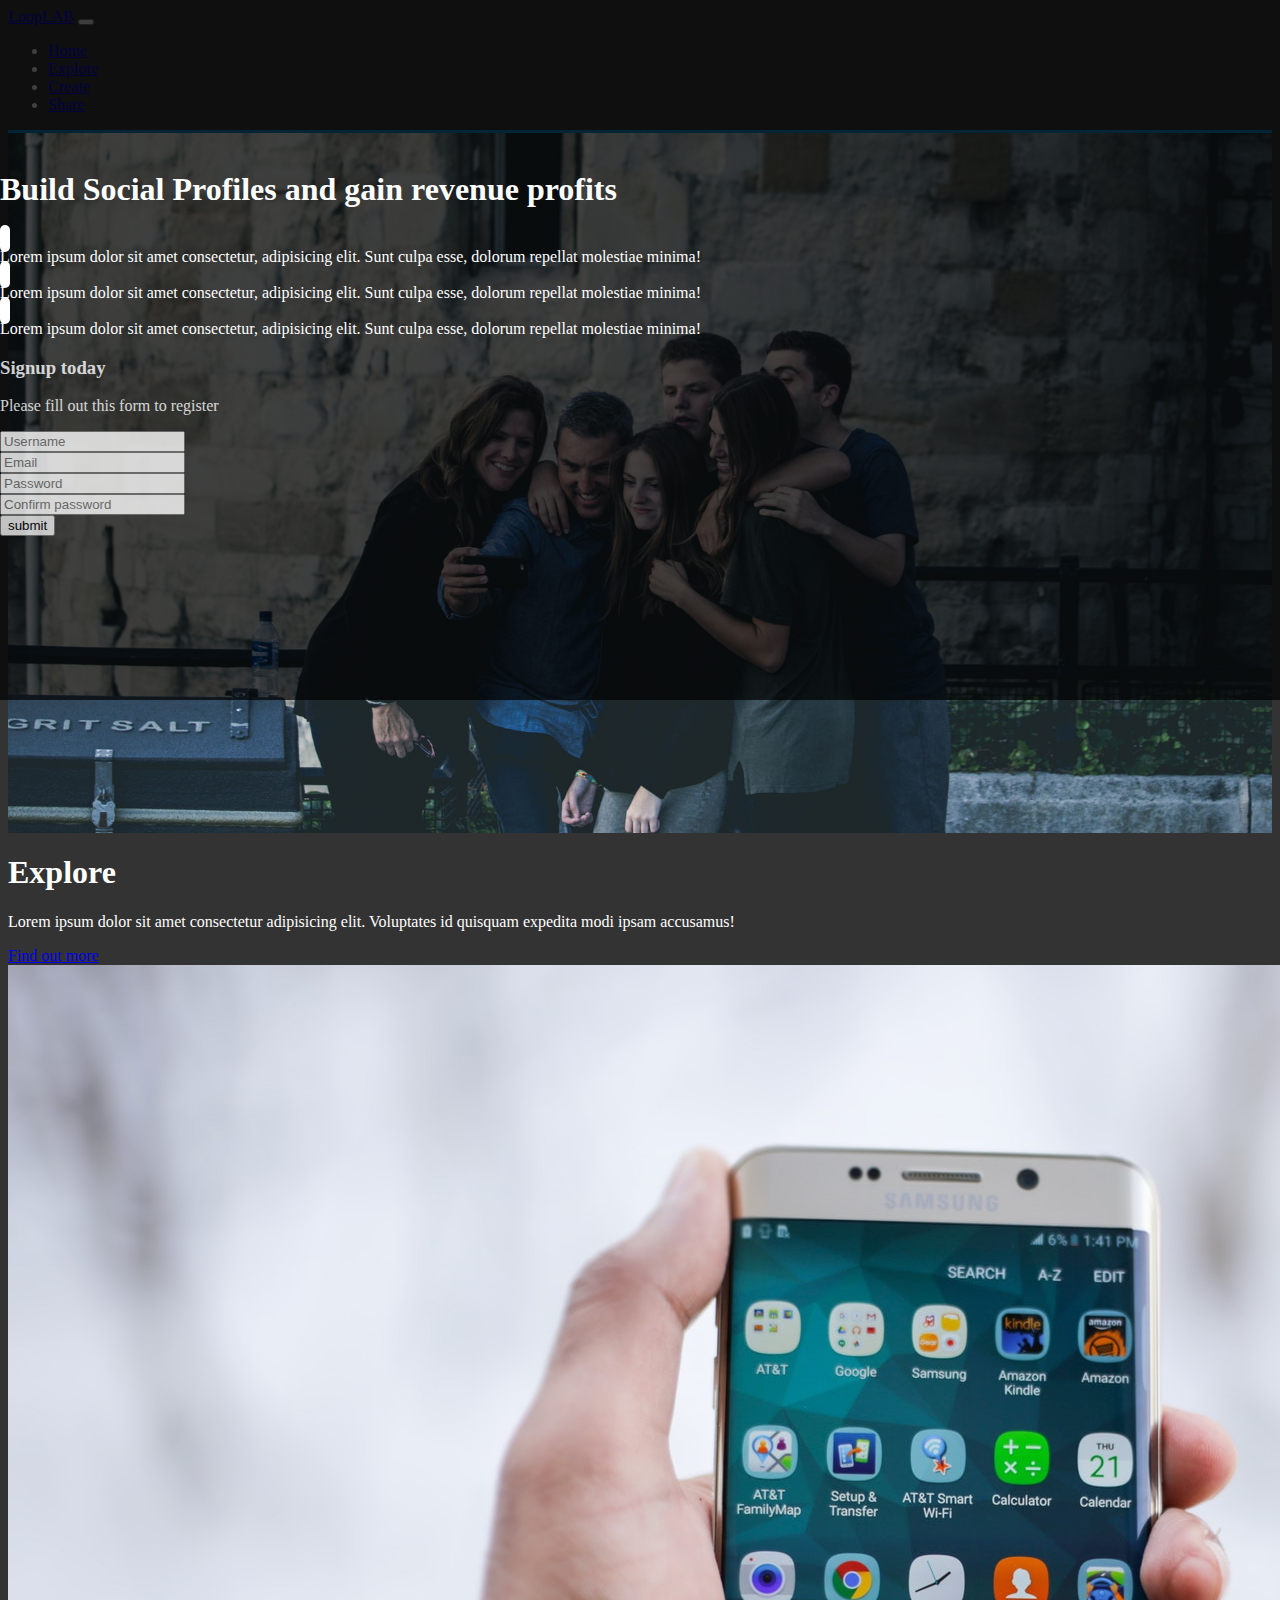
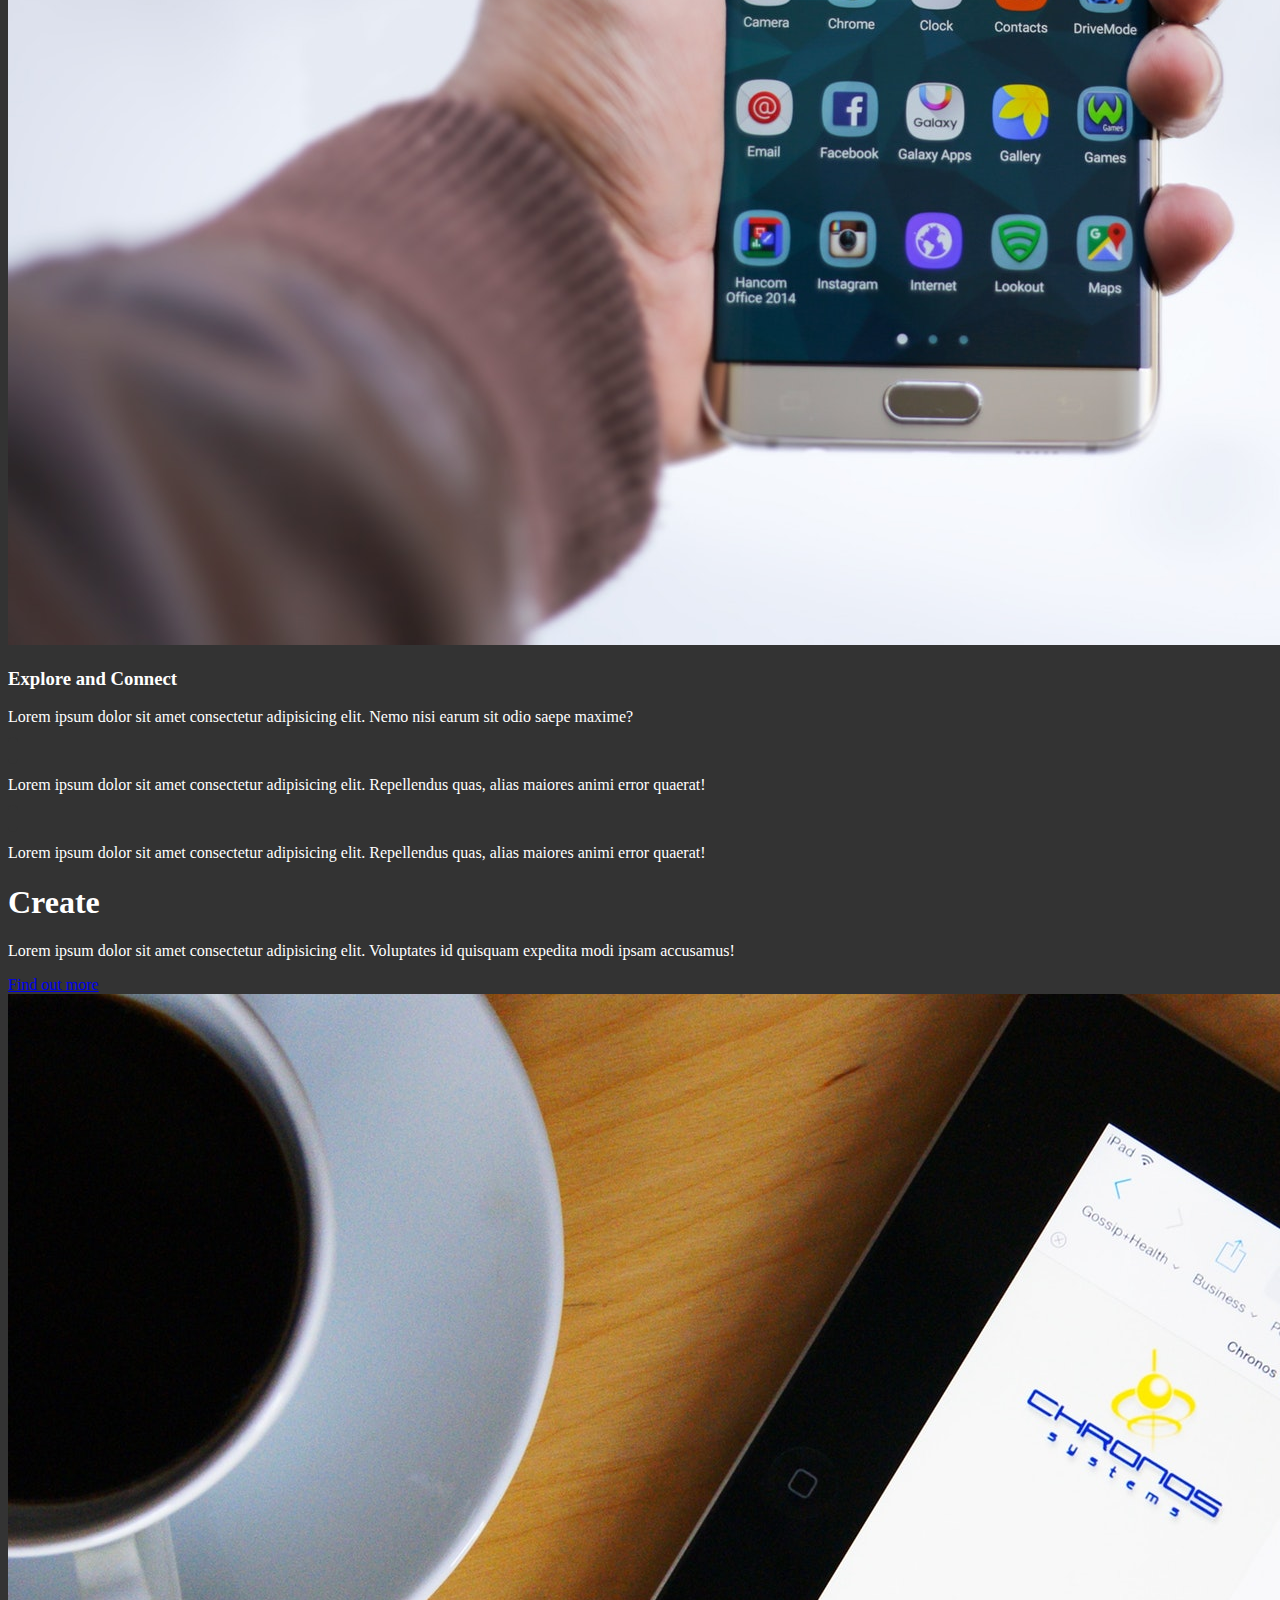
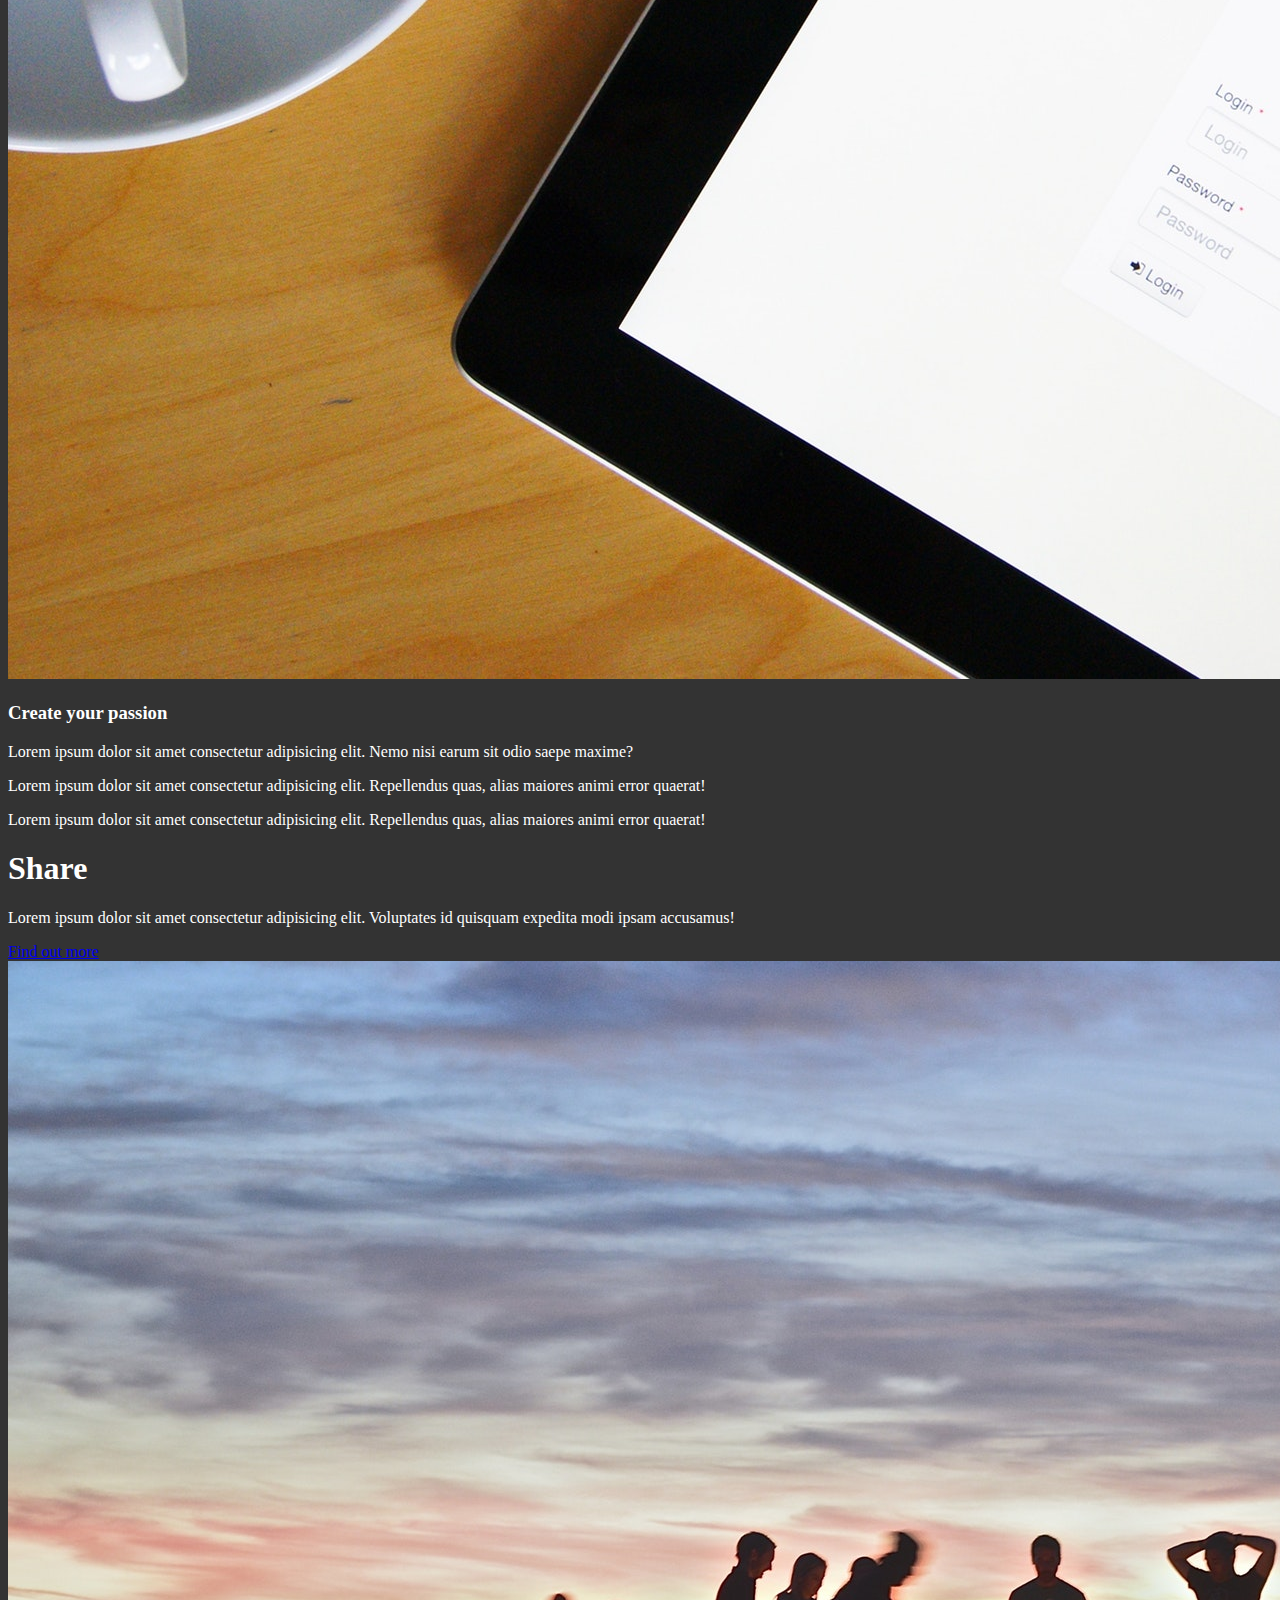
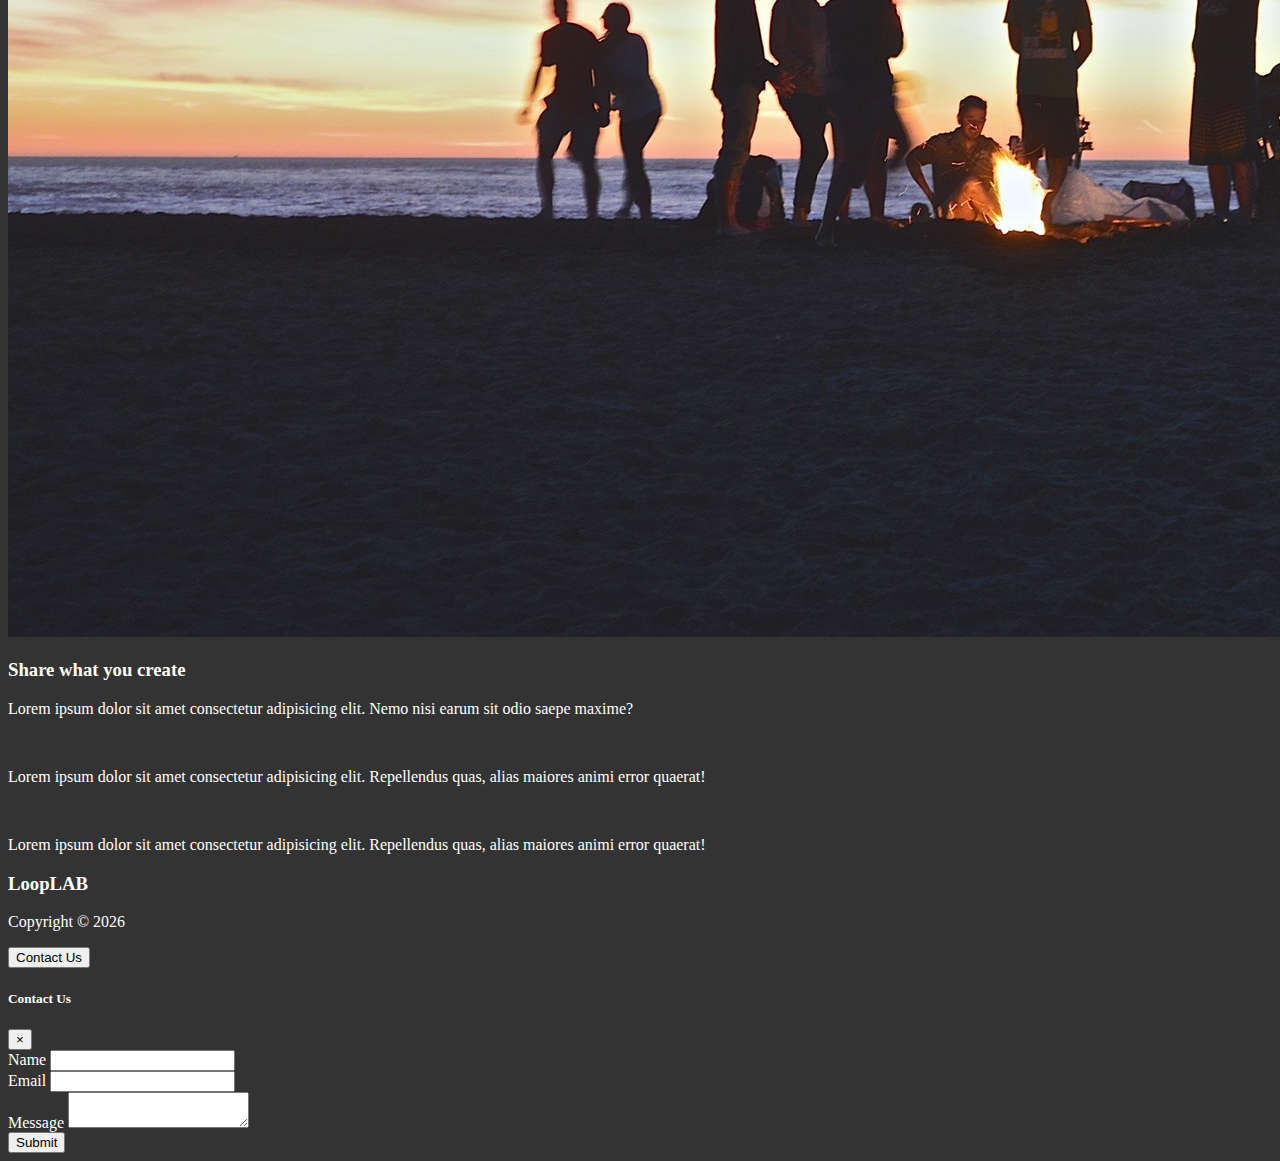
==== LoopLAB/index.html @ a14cff47 "Moved all the looplab files to folder looplab" ====
<!DOCTYPE html>
<html lang="en">

<head>
  <meta charset="UTF-8">
  <meta name="viewport" content="width=device-width, initial-scale=1.0">
  <meta http-equiv="X-UA-Compatible" content="ie=edge">
  <link rel="stylesheet" href="https://use.fontawesome.com/releases/v5.0.13/css/all.css" integrity="sha384-DNOHZ68U8hZfKXOrtjWvjxusGo9WQnrNx2sqG0tfsghAvtVlRW3tvkXWZh58N9jp"
    crossorigin="anonymous">
  <link rel="stylesheet" href="https://stackpath.bootstrapcdn.com/bootstrap/4.1.1/css/bootstrap.min.css" integrity="sha384-WskhaSGFgHYWDcbwN70/dfYBj47jz9qbsMId/iRN3ewGhXQFZCSftd1LZCfmhktB"
    crossorigin="anonymous">
  <link rel="stylesheet" href="css/style.css">
  <title>Bootstrap Theme</title>
</head>

<body data-spy="scroll" data-target="#main-nav" id="home" >
  <nav id="main-nav" class="nav navbar navbar-expand-sm bg-dark navbar-dark fixed-top">
    <div class="container">
      <a href="index.html" class="navbar-brand">LoopLAB</a>
      <button class="navbar-toggler" data-toggle="collapse" data-target="#navbarCollapse">
        <span class="navbar-toggler-icon"></span>
      </button>
      <div class="collapse navbar-collapse" id="navbarCollapse">
        <ul class="navbar-nav ml-auto">
          <li class="nav-item">
            <a href="#home" class="nav-link">Home</a>
          </li>
          <li class="nav-item">
              <a href="#explore-head-section" class="nav-link">Explore</a>
          </li>
          <li class="nav-item">
              <a href="#create-head-section" class="nav-link">Create</a>
          </li>
          <li class="nav-item">
              <a href="#share-head-section" class="nav-link">Share</a>
          </li>    
        </ul>
      </div>
    </div>
  </nav>
  <!-- HOME SECTION -->
  <header id="home-section">
    <div class="dark-overlay">
      <div class="home-inner container">
        <div class="row">
          <div class="col-lg-8 d-none d-lg-block">
            <h1 class="display-4">Build <strong>Social Profiles</strong> and gain revenue <strong>profits</strong></h1>
            <div class="d-flex">
              <div class="p-4 align-self-start">
                <i class="fas fa-check fa-2x"></i>
              </div>
              <div class="p-4 align-self-end">
                  Lorem ipsum dolor sit amet consectetur, adipisicing elit. Sunt culpa esse, dolorum repellat molestiae minima!
                </div>
            </div>              
            <div class="d-flex">
              <div class="p-4 align-self-start">
                <i class="fas fa-check fa-2x"></i>
              </div>
              <div class="p-4 align-self-end">
                Lorem ipsum dolor sit amet consectetur, adipisicing elit. Sunt culpa esse, dolorum repellat molestiae minima!
              </div>
            </div>
              <div class="d-flex">
                <div class="p-4 align-self-start">
                  <i class="fas fa-check fa-2x"></i>
                </div>
                <div class="p-4 align-self-end">
                  Lorem ipsum dolor sit amet consectetur, adipisicing elit. Sunt culpa esse, dolorum repellat molestiae minima!
                </div>
            </div>
          </div>
          <div class="col-lg-4">
            <div class="card bg-primary text-center card-form">
              <div class="card-body">
                <h3>Signup today</h3>
                <p>Please fill out this form to register</p>
                <form>
                  <div class="form-group">
                    <input type="text" class="form-control form-control-lg" placeholder="Username">
                  </div>
                  <div class="form-group">
                    <input type="email" class="form-control form-control-lg" placeholder="Email">
                  </div>
                  <div class="form-group">
                    <input type="password" class="form-control form-control-lg" placeholder="Password">
                  </div>
                  <div class="form-group">
                    <input type="password" class="form-control form-control-lg" placeholder="Confirm password">
                  </div>
                  <input type="submit" value="submit" class="btn btn-outline-light btn-block">

                </form>
              </div>
            </div>
          </div>
        </div>
      </div>
    </div>
  </header>

  <!-- EXPLORE HEAD -->
<section id="explore-head-section">
  <div class="container">
    <div class="row">
      <div class="col text-center py-5">
        <h1 class="display-4">Explore</h1>
        <p class="lead">Lorem ipsum dolor sit amet consectetur adipisicing elit. Voluptates id quisquam expedita modi ipsam accusamus!</p>
        <a href="#" class="btn btn-outline-secondary">Find out more</a>
      </div>
    </div>
  </div>
</section>

<!--EXPLORE SECTION-->
<section id="explore-section" class="bg-light text-muted py-5">
  <div class="container">
    <div class="row">
      <div class="col-md-6">
        <img src="img/explore-section1.jpg" alt="explore image" class="img-fluid mb-3 rounded-circle">
      </div>
      <div class="col-md-6">
        <h3>Explore and Connect</h3>
        <p>Lorem ipsum dolor sit amet consectetur adipisicing elit. Nemo nisi earum sit odio saepe maxime?</p>
        <div class="d-flex">
          <div class="p-4 align-self-start">
            <i class="fas fa-check fa-2x">              
            </i>
          </div>
          <div class="p-4 align-self-end">
              <p>Lorem ipsum dolor sit amet consectetur adipisicing elit. Repellendus quas, alias maiores animi error quaerat!</p>             
          </div>
        </div>
        <div class="d-flex">
          <div class="p-4 align-self-start">
            <i class="fas fa-check fa-2x">              
            </i>
          </div>
          <div class="p-4 align-self-end">
              <p>Lorem ipsum dolor sit amet consectetur adipisicing elit. Repellendus quas, alias maiores animi error quaerat!</p>     
          </div>
        </div>
      </div>
    </div>
  </div>
</section>

<!-- CREATE HEAD -->
<section id="create-head-section" class="bg-primary">
    <div class="container">
      <div class="row">
        <div class="col text-center py-5">
          <h1 class="display-4">Create</h1>
          <p class="lead">Lorem ipsum dolor sit amet consectetur adipisicing elit. Voluptates id quisquam expedita modi ipsam accusamus!</p>
          <a href="#" class="btn btn-outline-secondary">Find out more</a>
        </div>
      </div>
    </div>
  </section>
  
  <!--CREATE SECTION-->
  <section id="create-section" class="py-5">
    <div class="container">
      <div class="row">
        <div class="col-md-6 order-2">
          <img src="img/create-section1.jpg" alt="explore image" class="img-fluid mb-3 rounded-circle">
        </div>
        <div class="col-md-6 order-1">
          <h3>Create your passion</h3>
          <p>Lorem ipsum dolor sit amet consectetur adipisicing elit. Nemo nisi earum sit odio saepe maxime?</p>
          <div class="d-flex">
            <div class="p-4 align-self-start">
              <i class="fas fa-check fa-2x">              
              </i>
            </div>
            <div class="p-4 align-self-end">
                <p>Lorem ipsum dolor sit amet consectetur adipisicing elit. Repellendus quas, alias maiores animi error quaerat!</p>             
            </div>
          </div>
          <div class="d-flex">
            <div class="p-4 align-self-start">
              <i class="fas fa-check fa-2x">              
              </i>
            </div>
            <div class="p-4 align-self-end">
                <p>Lorem ipsum dolor sit amet consectetur adipisicing elit. Repellendus quas, alias maiores animi error quaerat!</p>     
            </div>
          </div>
        </div>
      </div>
    </div>
  </section>
   <!-- SHARE HEAD -->
<section id="share-head-section" class="bg-primary">
    <div class="container">
      <div class="row">
        <div class="col text-center py-5">
          <h1 class="display-4">Share</h1>
          <p class="lead">Lorem ipsum dolor sit amet consectetur adipisicing elit. Voluptates id quisquam expedita modi ipsam accusamus!</p>
          <a href="#" class="btn btn-outline-light">Find out more</a>
        </div>
      </div>
    </div>
  </section>
  
  <!--SHARE SECTION-->
  <section id="share-section" class="bg-light text-muted py-5">
    <div class="container">
      <div class="row">
        <div class="col-md-6">
          <img src="img/share-section1.jpg" alt="explore image" class="img-fluid mb-3 rounded-circle">
        </div>
        <div class="col-md-6">
          <h3>Share what you create</h3>
          <p>Lorem ipsum dolor sit amet consectetur adipisicing elit. Nemo nisi earum sit odio saepe maxime?</p>
          <div class="d-flex">
            <div class="p-4 align-self-start">
              <i class="fas fa-check fa-2x">              
              </i>
            </div>
            <div class="p-4 align-self-end">
                <p>Lorem ipsum dolor sit amet consectetur adipisicing elit. Repellendus quas, alias maiores animi error quaerat!</p>             
            </div>
          </div>
          <div class="d-flex">
            <div class="p-4 align-self-start">
              <i class="fas fa-check fa-2x">              
              </i>
            </div>
            <div class="p-4 align-self-end">
                <p>Lorem ipsum dolor sit amet consectetur adipisicing elit. Repellendus quas, alias maiores animi error quaerat!</p>     
            </div>
          </div>
        </div>
      </div>
    </div>
  </section>

  <!--FOOTER-->
  <footer id="main-footer" class="bg-dark">
    <div class="container">
      <div class="row">
        <div class="col text-center py-4">
          <h3>
            LoopLAB
          </h3>
          <p>Copyright &copy; <span id="year"></span></p>
          <button class="btn btn-primary" data-toggle="modal" data-target="#contactModal">Contact Us</button>
        </div>
      </div>
    </div>
  </footer>

  <!--Contact Modal -->
  <div class="modal fade text-dark" id="contactModal">
    <div class="modal-dialog">
      <div class="modal-content">
        <div class="modal-header">
          <h5 class="modal-title">Contact Us</h5>
          <button class="close" data-dismiss="modal">
            <span>&times;</span>
          </button>
        </div>
        <div class="modal-body">
          <form>
            <div class="form-group">
              <label for="name">Name</label>
              <input type="text" class="form-control">
            </div>
            <div class="form-group">
              <label for="email">Email</label>
              <input type="email" class="form-control">
            </div>
            <div class="form-group">
              <label for="message">Message</label>
              <textarea class="form-control"></textarea>
            </div>
          </form>
        </div>
        <div class="modal-footer">
          <button class="btn btn-primary btn-block">Submit</button>
        </div>
      </div>
    </div>
  </div>

  <script src="http://code.jquery.com/jquery-3.3.1.min.js" integrity="sha256-FgpCb/KJQlLNfOu91ta32o/NMZxltwRo8QtmkMRdAu8="
    crossorigin="anonymous"></script>
  <script src="https://cdnjs.cloudflare.com/ajax/libs/popper.js/1.14.3/umd/popper.min.js" integrity="sha384-ZMP7rVo3mIykV+2+9J3UJ46jBk0WLaUAdn689aCwoqbBJiSnjAK/l8WvCWPIPm49"
    crossorigin="anonymous"></script>
  <script src="https://stackpath.bootstrapcdn.com/bootstrap/4.1.1/js/bootstrap.min.js" integrity="sha384-smHYKdLADwkXOn1EmN1qk/HfnUcbVRZyYmZ4qpPea6sjB/pTJ0euyQp0Mk8ck+5T"
    crossorigin="anonymous"></script>

  <script>
    // Get the current year for the copyright
    $('#year').text(new Date().getFullYear());
    //Init scrollspy
    $('body').scrollspy({target:'#main-nav'});
    $("#main-nav a").on('click', function(event){
      if(this.hash !== ""){
        event.preventDefault();

        const hash = this.hash;

        $('html, body').animate({
          scrollTop:$(hash).offset().top
        }, 800, function(){
          window.location.hash = hash;
        });
      }
    });
  </script>
</body>

</html>
---- LoopLAB/css/style.css ----
body{
    background: #333;
    color: #fff;
}

.navbar{
    border-bottom:#008ed6 3px solid;
    opacity: 0.8;
}
#home-section {
    background-image: url(../img/home.jpg);
    background-repeat: no-repeat;
    background-size: cover;
    background-attachment: fixed;
    min-height: 700px;
}
#home-section .dark-overlay{
    position: absolute;
    top:0;
    left:0;
    width: 100%;
    height: 700px;
    background: rgba(0,0,0,0.7);
}

#home-section .home-inner{
    padding-top:150px;
}

#home-section .card-form{
    opacity: 0.8;
}

#home-section .fas,
#share-section .fas{
    color: #008ed6;
    background: white;
    padding:5px;
    border-radius:15px;
}

#explore-section .fas, #share-section .fas{
    background:#333;
    color: #fff;
    padding:5px;
    border-radius: 5px;
}
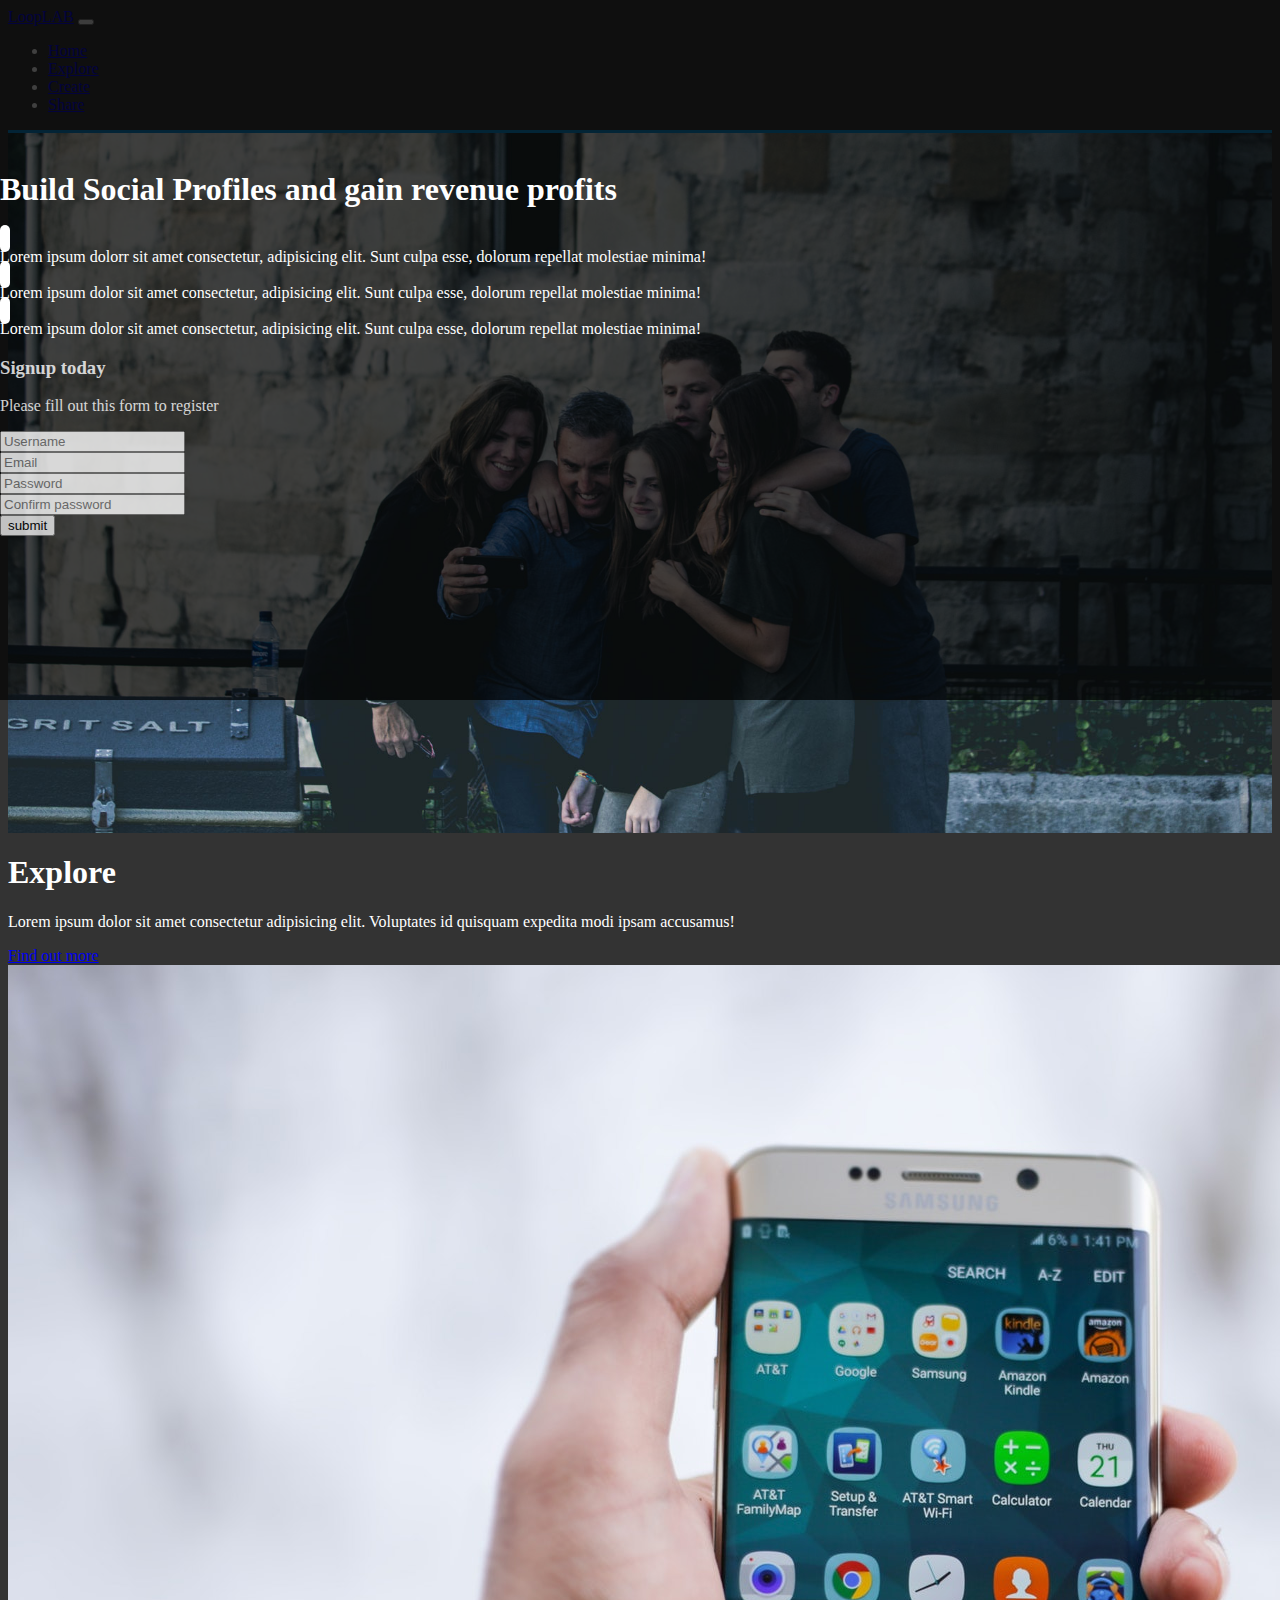
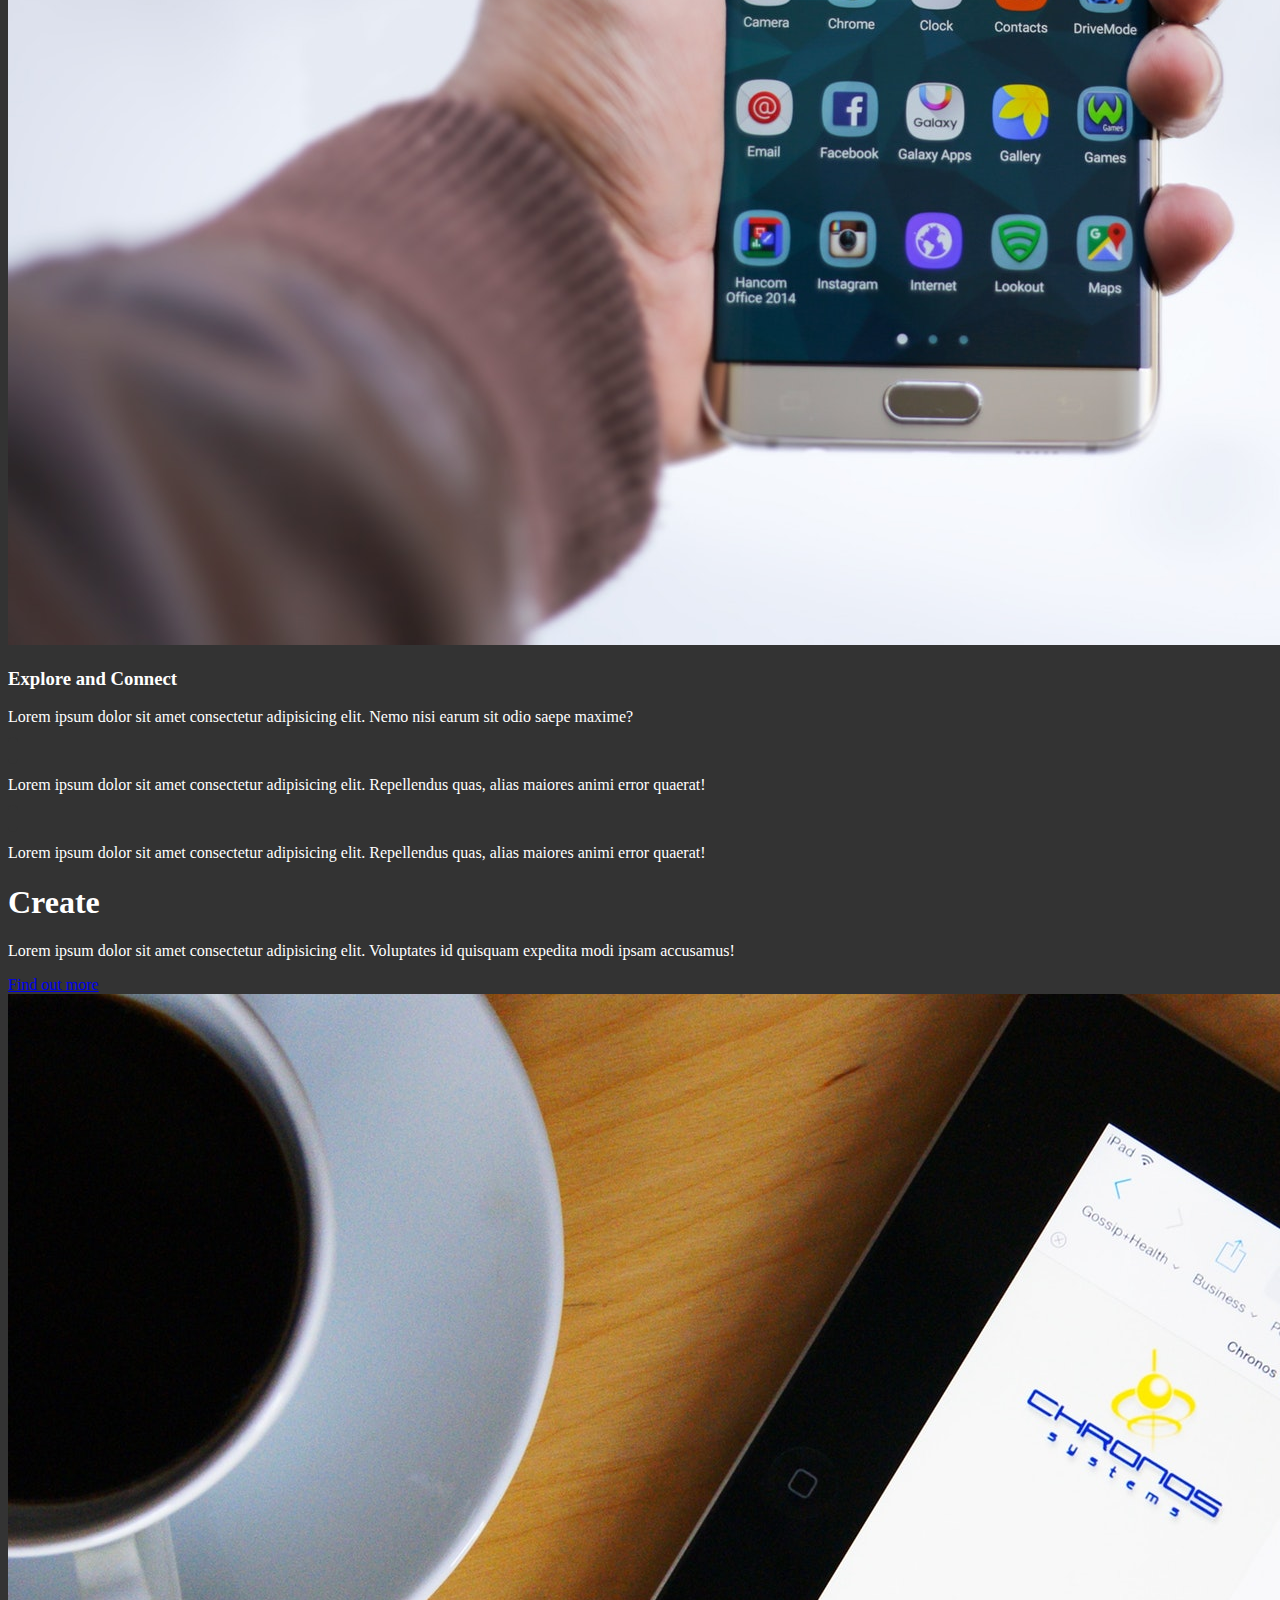
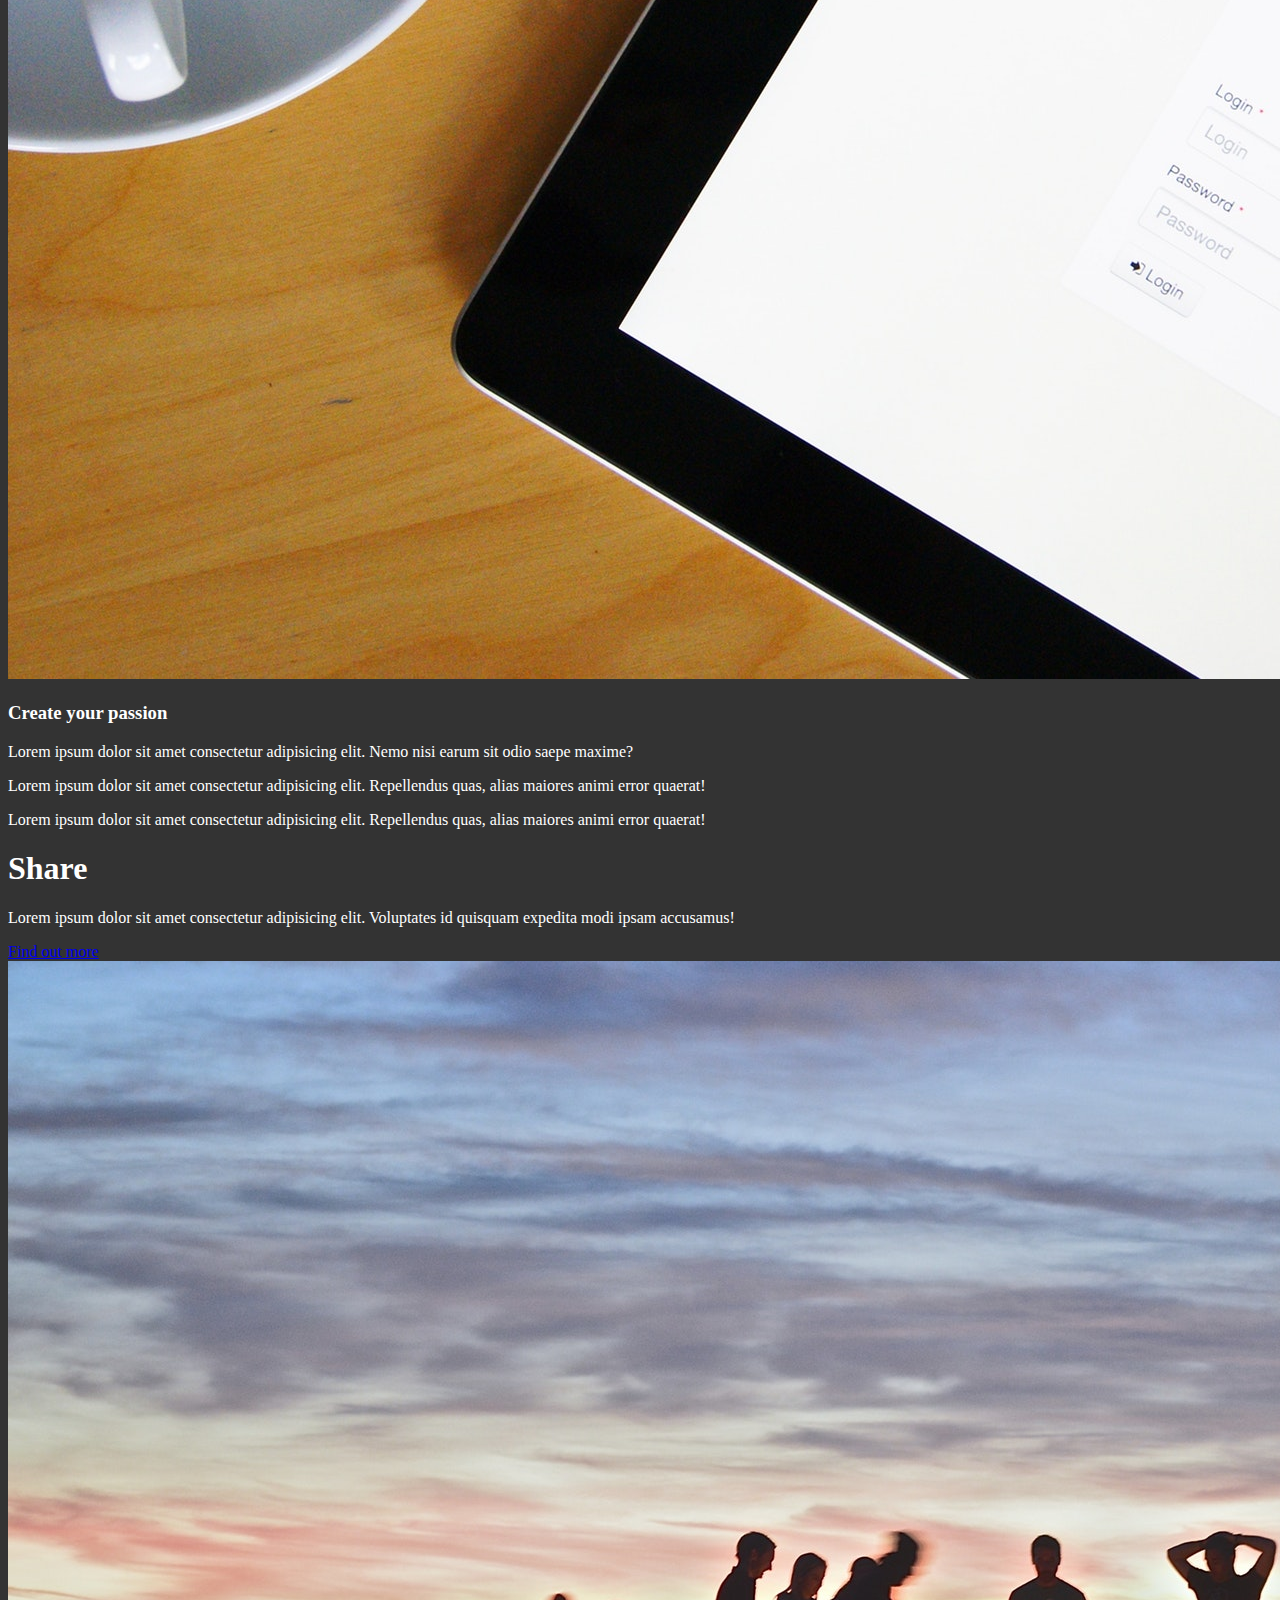
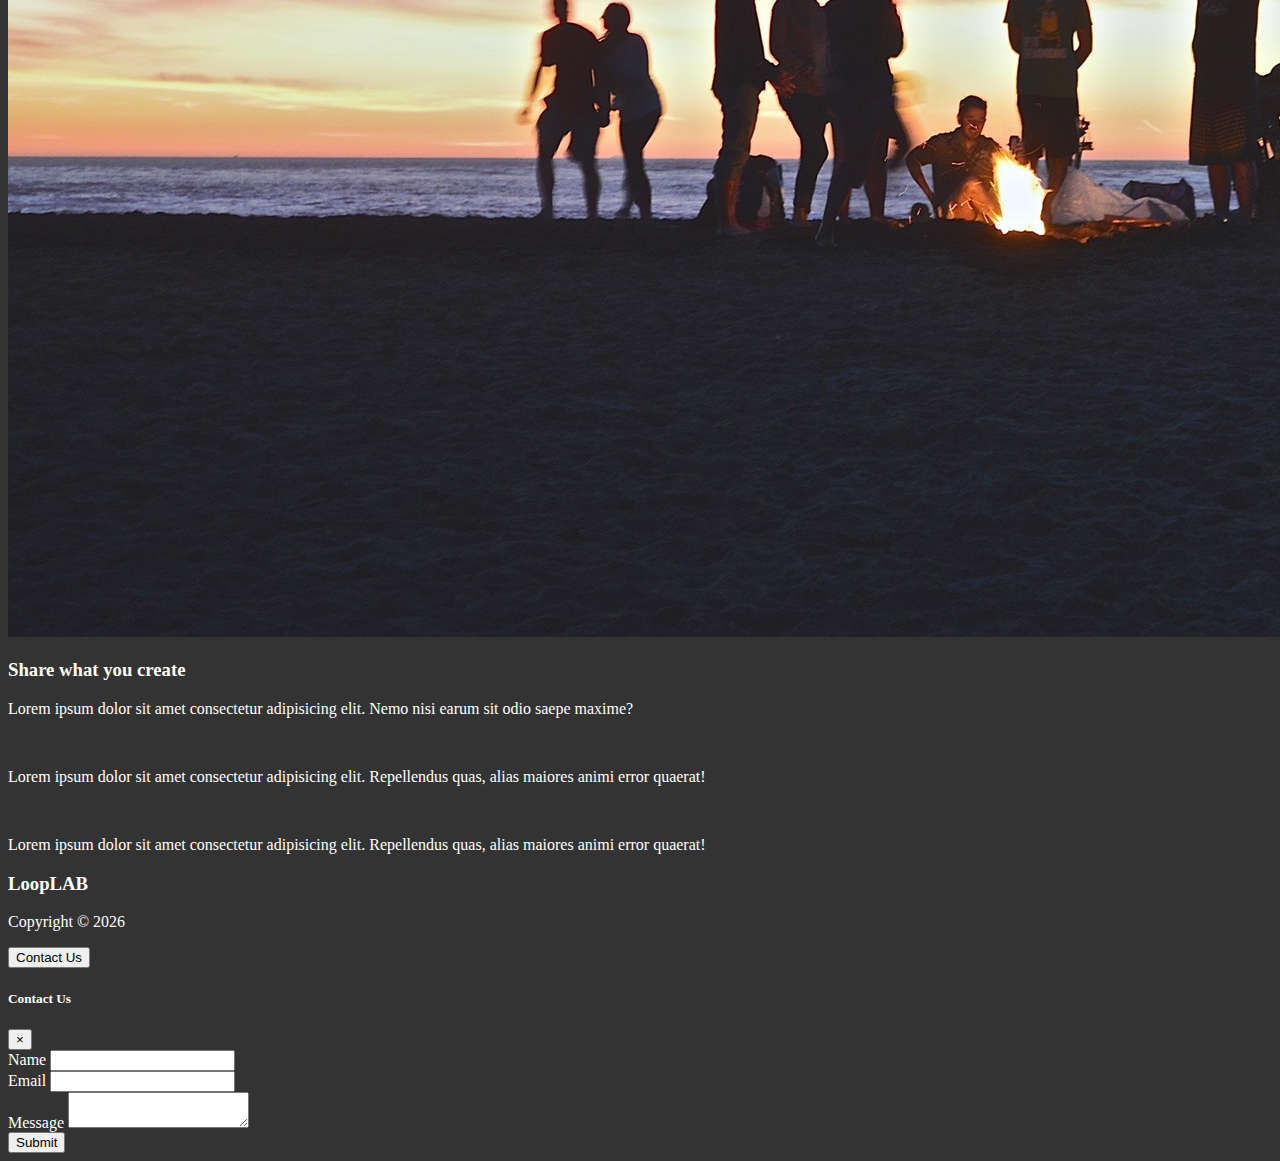
==== commit d7637688: "added changes to Loop labe project" ====
--- a/LoopLAB/index.html
+++ b/LoopLAB/index.html
@@ -50,7 +50,7 @@
                 <i class="fas fa-check fa-2x"></i>
               </div>
               <div class="p-4 align-self-end">
-                  Lorem ipsum dolor sit amet consectetur, adipisicing elit. Sunt culpa esse, dolorum repellat molestiae minima!
+                  Lorem ipsum dolorr sit amet consectetur, adipisicing elit. Sunt culpa esse, dolorum repellat molestiae minima!
                 </div>
             </div>              
             <div class="d-flex">
@@ -296,6 +296,7 @@
     $('#year').text(new Date().getFullYear());
     //Init scrollspy
     $('body').scrollspy({target:'#main-nav'});
+      //Smooth scrolling
     $("#main-nav a").on('click', function(event){
       if(this.hash !== ""){
         event.preventDefault();
